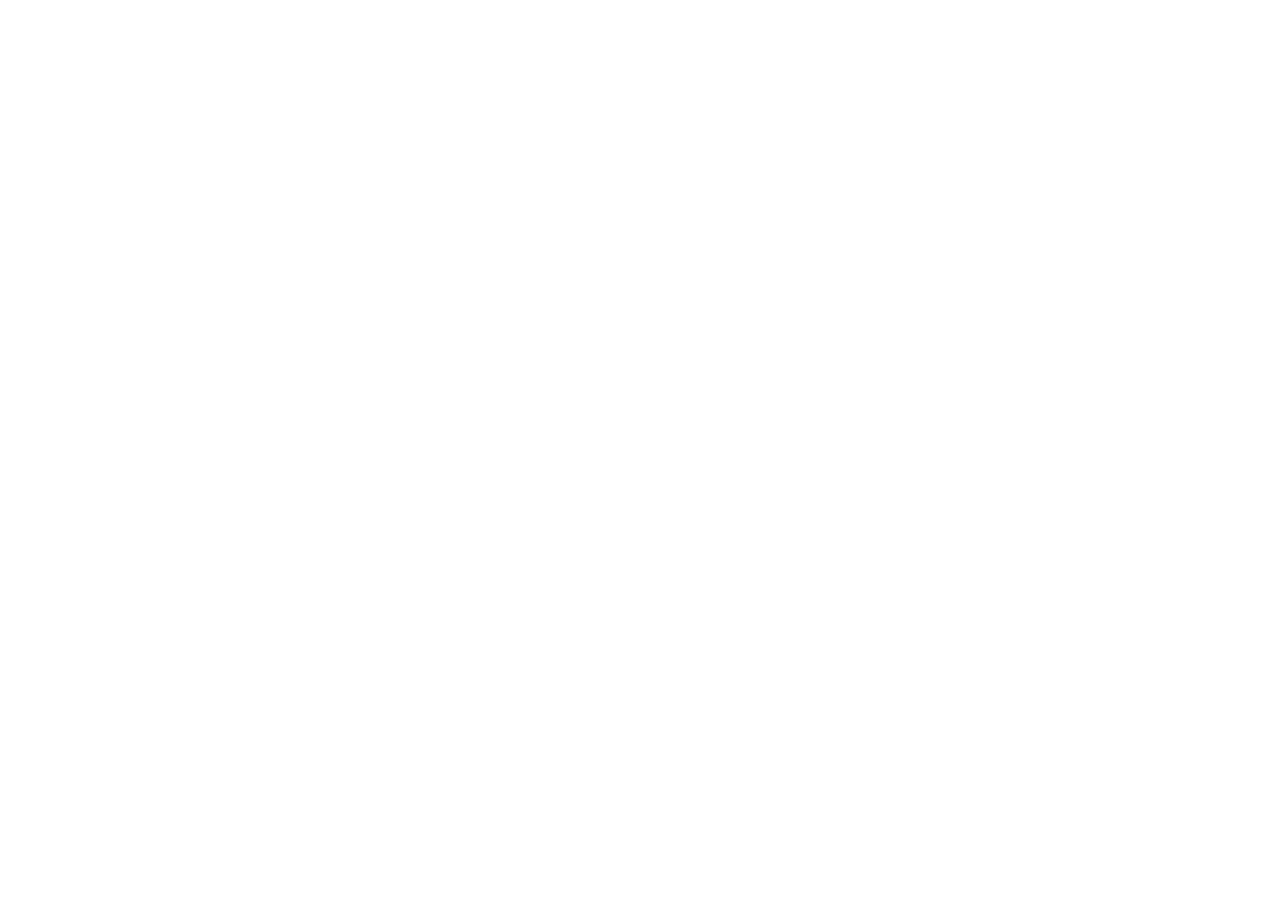
==== index.html @ 7d80e150 "first commit index.html" ====
<!DOCTYPE html>
<html>
<head>
    <meta charset="utf-8" />
    <meta http-equiv="X-UA-Compatible" content="IE=edge">
    <title>Page Title</title>
    <meta name="viewport" content="width=device-width, initial-scale=1">
    <link rel="stylesheet" type="text/css" media="screen" href="main.css" />
    <script src="main.js"></script>
</head>
<body>
    
</body>
</html>
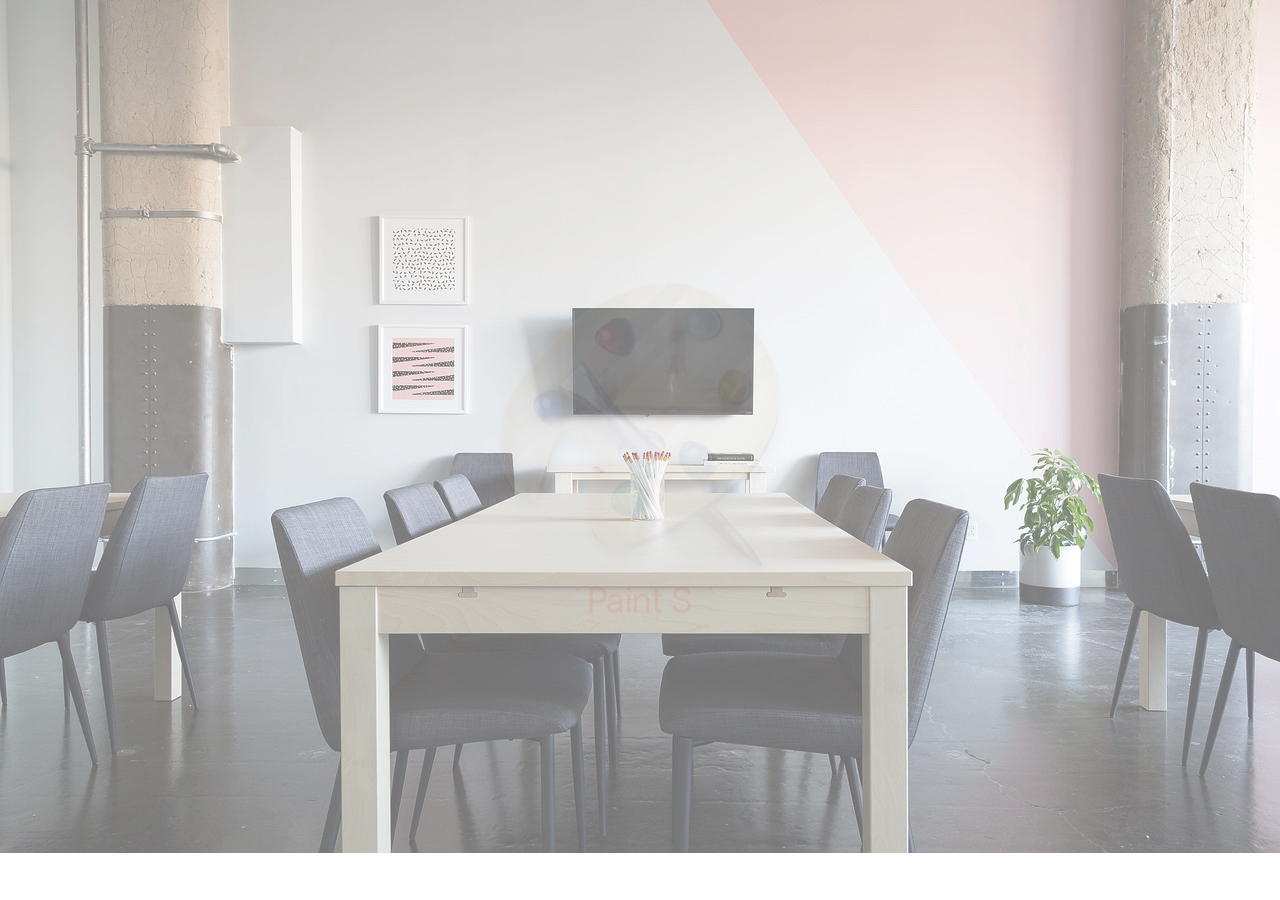
==== commit c62a6930: "added second page and css" ====
--- a/index.html
+++ b/index.html
@@ -3,12 +3,14 @@
 <head>
     <meta charset="utf-8" />
     <meta http-equiv="X-UA-Compatible" content="IE=edge">
-    <title>Page Title</title>
+    <title>Jaleesa McCrea's Portfolio</title>
     <meta name="viewport" content="width=device-width, initial-scale=1">
     <link rel="stylesheet" type="text/css" media="screen" href="main.css" />
     <script src="main.js"></script>
 </head>
-<body>
-    
+<body id="page1">
+    <div class="name-text">
+        Jaleesa McCrea
+    </div>
 </body>
 </html>--- a/main.css
+++ b/main.css
@@ -0,0 +1,38 @@
+#page1   {
+    background: url("assets/interior-2591368_1280.jpg");
+    background-repeat: no-repeat;
+    background-size: 100%;
+}
+@keyframes fadeIn {
+    from { opacity: 0; }
+    to   { opacity: 1; }
+    
+}
+
+.name-text {
+    font-size: 3.4rem;
+    position: absolute;
+    top: 10.5rem;
+    left: 10%;
+    opacity: 0;
+    color: #F0A3BE;
+    animation-name: fadeIn;
+    animation-delay: 2.5s;
+    animation-duration: 9s;
+    animation-fill-mode: forwards;
+  }
+
+  #page2{
+    background: url("assets/portfoliobackground2.jpeg");
+    background-repeat: no-repeat;
+    background-size: 100%;
+  }
+
+  #welcome{
+      background-color: beige;
+      opacity: 0.6;
+      border-color: gainsboro;
+      height: 150px;
+      width: 500px;
+      color:rgb(66, 66, 66);
+  }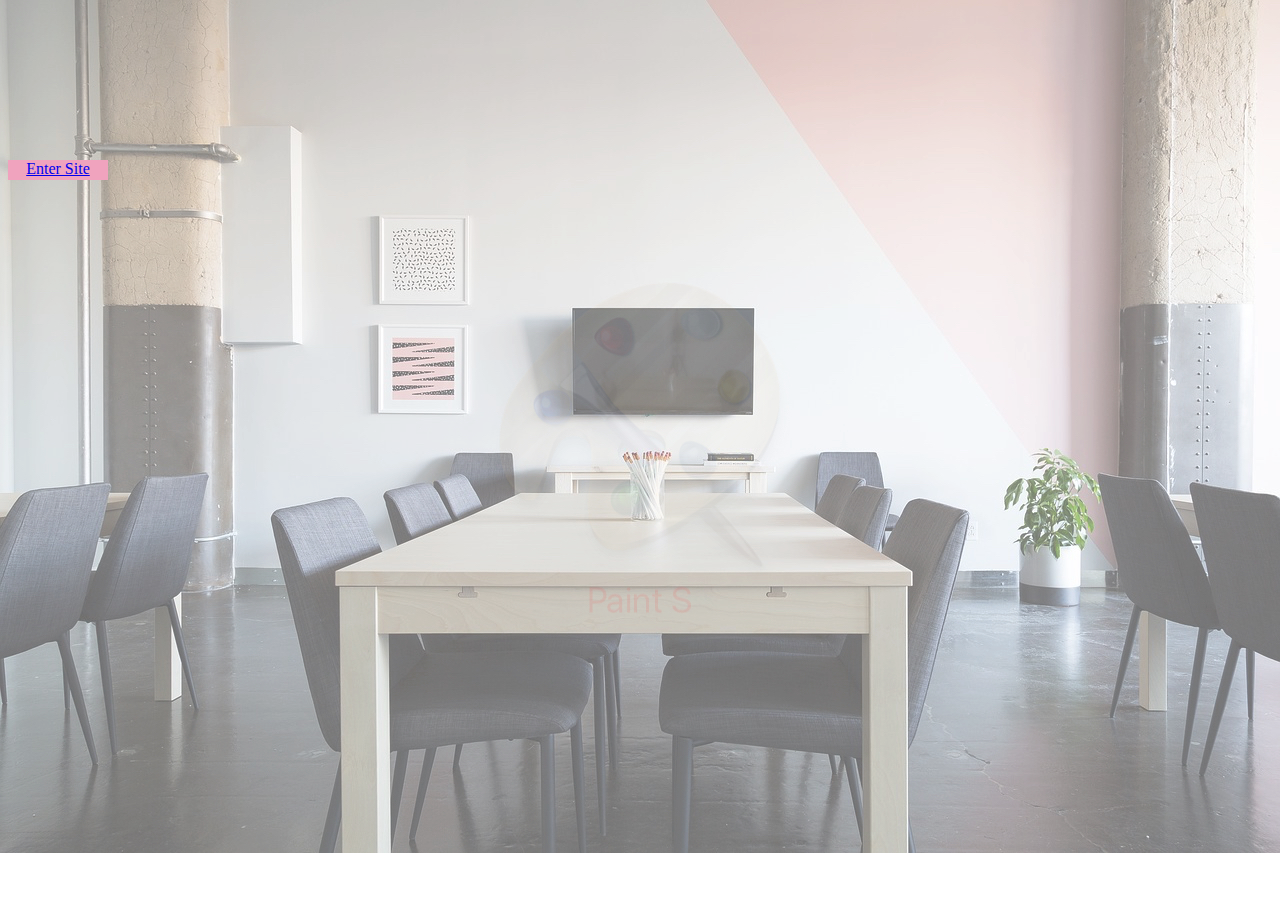
==== commit 72e04a1d: "linking pages, added more css" ====
--- a/index.html
+++ b/index.html
@@ -7,10 +7,21 @@
     <meta name="viewport" content="width=device-width, initial-scale=1">
     <link rel="stylesheet" type="text/css" media="screen" href="main.css" />
     <script src="main.js"></script>
+    <link href="https://fonts.googleapis.com/css?family=Euphoria+Script" rel="stylesheet">
 </head>
 <body id="page1">
     <div class="name-text">
         Jaleesa McCrea
     </div>
+    <div class="subtext" id="subtext1">
+        ~Educator
+    </div>  
+    <div class="subtext" id="subtext2">
+        ~Developer
+    </div>
+    <div class="subtext" id="subtext3">
+        ~Awesome Person
+    </div>
+    <div id="button"><a href="nextpage.html">Enter Site</a></div>
 </body>
 </html>--- a/main.css
+++ b/main.css
@@ -10,29 +10,91 @@
 }
 
 .name-text {
-    font-size: 3.4rem;
-    position: absolute;
-    top: 10.5rem;
-    left: 10%;
+    font-size: 80px;
+    font-family: 'Euphoria Script', cursive;
+    text-align: center;
+    position: relative;               
+    top: 50%;                         
+    transform: translate(0, -50%);
+    top: 17.5rem;
     opacity: 0;
-    color: #F0A3BE;
+    color: rgb(58, 56, 56);
     animation-name: fadeIn;
     animation-delay: 2.5s;
     animation-duration: 9s;
     animation-fill-mode: forwards;
   }
 
+  .subtext {
+    text-align: center;
+    position: relative; 
+    font-size: 20px;
+              
+    top: 50%;                         
+    transform: translate(0, -50%);
+    top: 19.5rem;
+    opacity: 0;
+    color: #F0A3BE;
+    animation-name: fadeIn;
+    animation-delay: 5.0s;
+    animation-duration: 9s;
+    animation-fill-mode: forwards;
+  }
+  #subtext1{
+    float: initial;
+  }
+  #button {
+    width:100px;
+    height:20px;
+    text-align: center;
+    position: relative;
+    background-color: #F0A3BE;
+    background-repeat:no-repeat;
+    transform: translate(0, -50%);
+    border: none;
+    cursor:pointer;
+    overflow: hidden; 
+    animation-delay: 20s;       
+    animation:fadeIn 10s;
+    -moz-animation:myfirst 10s; /* Firefox */
+    -webkit-animation:myfirst   10s; /* Safari and Chrome */
+    animation-fill-mode: forwards;
+}
+
+@-moz-keyframes myfirst /* Firefox */ {
+  from { opacity: 0; }
+  to   { opacity: 1; }
+  
+}
+
+@-webkit-keyframes myfirst /* Safari and Chrome */ {
+  from { opacity: 0; }
+  to   { opacity: 1; }
+  
+}
+ 
   #page2{
     background: url("assets/portfoliobackground2.jpeg");
     background-repeat: no-repeat;
     background-size: 100%;
   }
+  h1{
+    font-family: 'Euphoria Script', cursive; 
+  }
 
   #welcome{
-      background-color: beige;
+      background-color: gainsboro;
       opacity: 0.6;
-      border-color: gainsboro;
-      height: 150px;
+      border-color: rgb(145, 142, 142);
+      height: 200px;
       width: 500px;
       color:rgb(66, 66, 66);
+    top: 50%;
+    left: 50%;
+    margin-right: -50%;
+    transform: translate(-50%, -50%);
+    position: absolute;
+    padding: 30px;
+
+
   }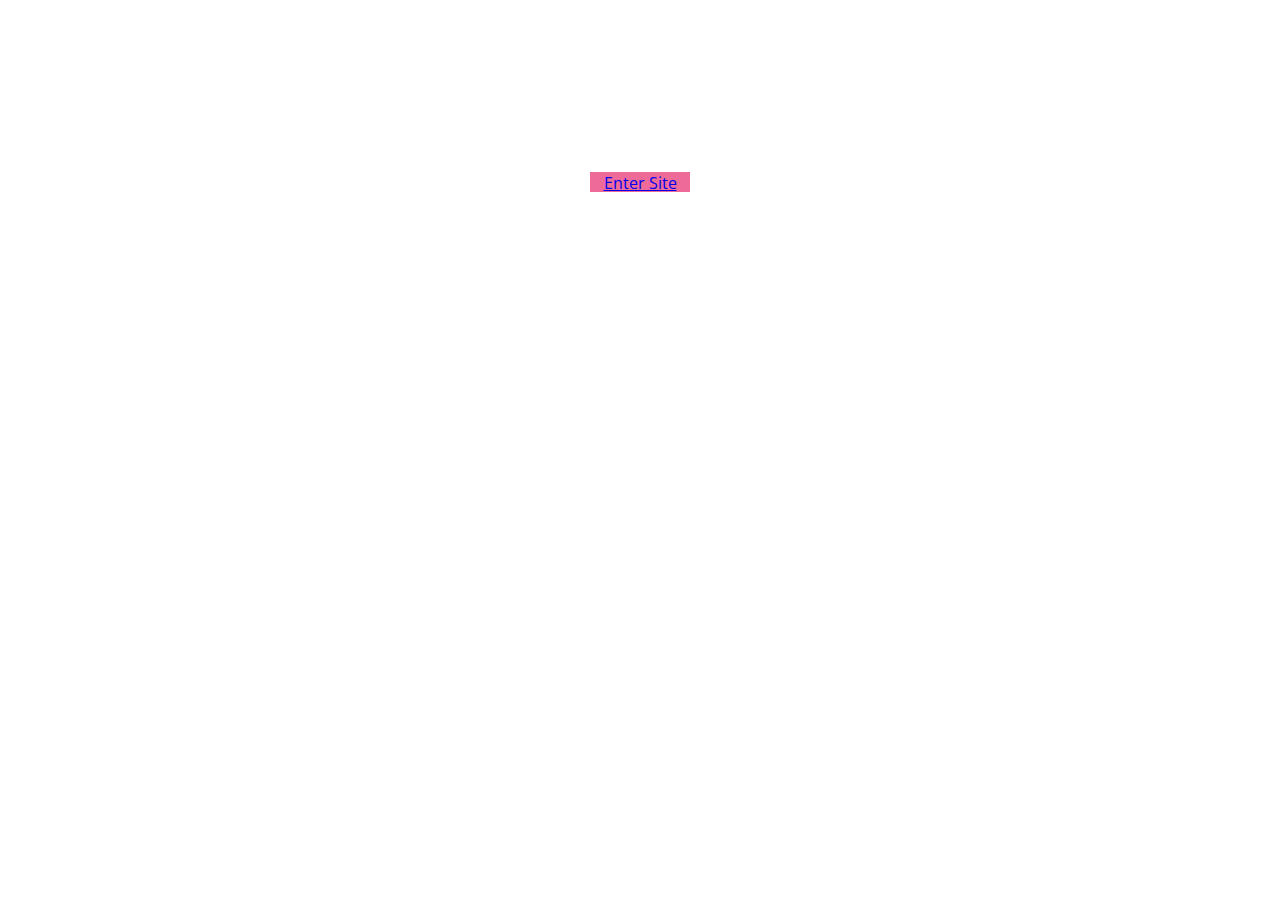
==== commit 57a188e3: "redesign" ====
--- a/index.html
+++ b/index.html
@@ -7,7 +7,7 @@
     <meta name="viewport" content="width=device-width, initial-scale=1">
     <link rel="stylesheet" type="text/css" media="screen" href="main.css" />
     <script src="main.js"></script>
-    <link href="https://fonts.googleapis.com/css?family=Euphoria+Script" rel="stylesheet">
+    <link href="https://fonts.googleapis.com/css?family=Euphoria+Script|Open+Sans+Condensed:300" rel="stylesheet">
 </head>
 <body id="page1">
     <div class="name-text">
--- a/main.css
+++ b/main.css
@@ -1,5 +1,6 @@
 #page1   {
-    background: url("assets/interior-2591368_1280.jpg");
+    /* background: url("assets/interior-2591368_1280.png"); */
+    background-color: white;
     background-repeat: no-repeat;
     background-size: 100%;
 }
@@ -18,7 +19,7 @@
     transform: translate(0, -50%);
     top: 17.5rem;
     opacity: 0;
-    color: rgb(58, 56, 56);
+    color: rgb(233, 42, 109);
     animation-name: fadeIn;
     animation-delay: 2.5s;
     animation-duration: 9s;
@@ -29,12 +30,12 @@
     text-align: center;
     position: relative; 
     font-size: 20px;
-              
+    font-family: 'Open Sans Condensed', sans-serif;         
     top: 50%;                         
     transform: translate(0, -50%);
     top: 19.5rem;
     opacity: 0;
-    color: #F0A3BE;
+    color: rgb(238, 107, 153);
     animation-name: fadeIn;
     animation-delay: 5.0s;
     animation-duration: 9s;
@@ -47,8 +48,10 @@
     width:100px;
     height:20px;
     text-align: center;
+    font-family: 'Open Sans Condensed', sans-serif;
     position: relative;
-    background-color: #F0A3BE;
+    margin: 0 auto;
+    background-color: rgb(238, 107, 153);;
     background-repeat:no-repeat;
     transform: translate(0, -50%);
     border: none;
@@ -74,21 +77,26 @@
 }
  
   #page2{
-    background: url("assets/portfoliobackground2.jpeg");
+    /* background: url("assets/portfoliobackground2.jpeg"); */
     background-repeat: no-repeat;
     background-size: 100%;
   }
   h1{
     font-family: 'Euphoria Script', cursive; 
+    color:rgb(233, 22, 96);
+  }
+
+  p{
+    font-family: 'Open Sans Condensed', sans-serif;
   }
 
   #welcome{
-      background-color: gainsboro;
-      opacity: 0.6;
-      border-color: rgb(145, 142, 142);
-      height: 200px;
-      width: 500px;
-      color:rgb(66, 66, 66);
+    background-color: rgb(216, 139, 166);
+    /* opacity: 0.6; */
+    border-color:rgb(233, 42, 109);
+    height: 200px;
+    width: 500px;
+    color:rgb(66, 66, 66);
     top: 50%;
     left: 50%;
     margin-right: -50%;
